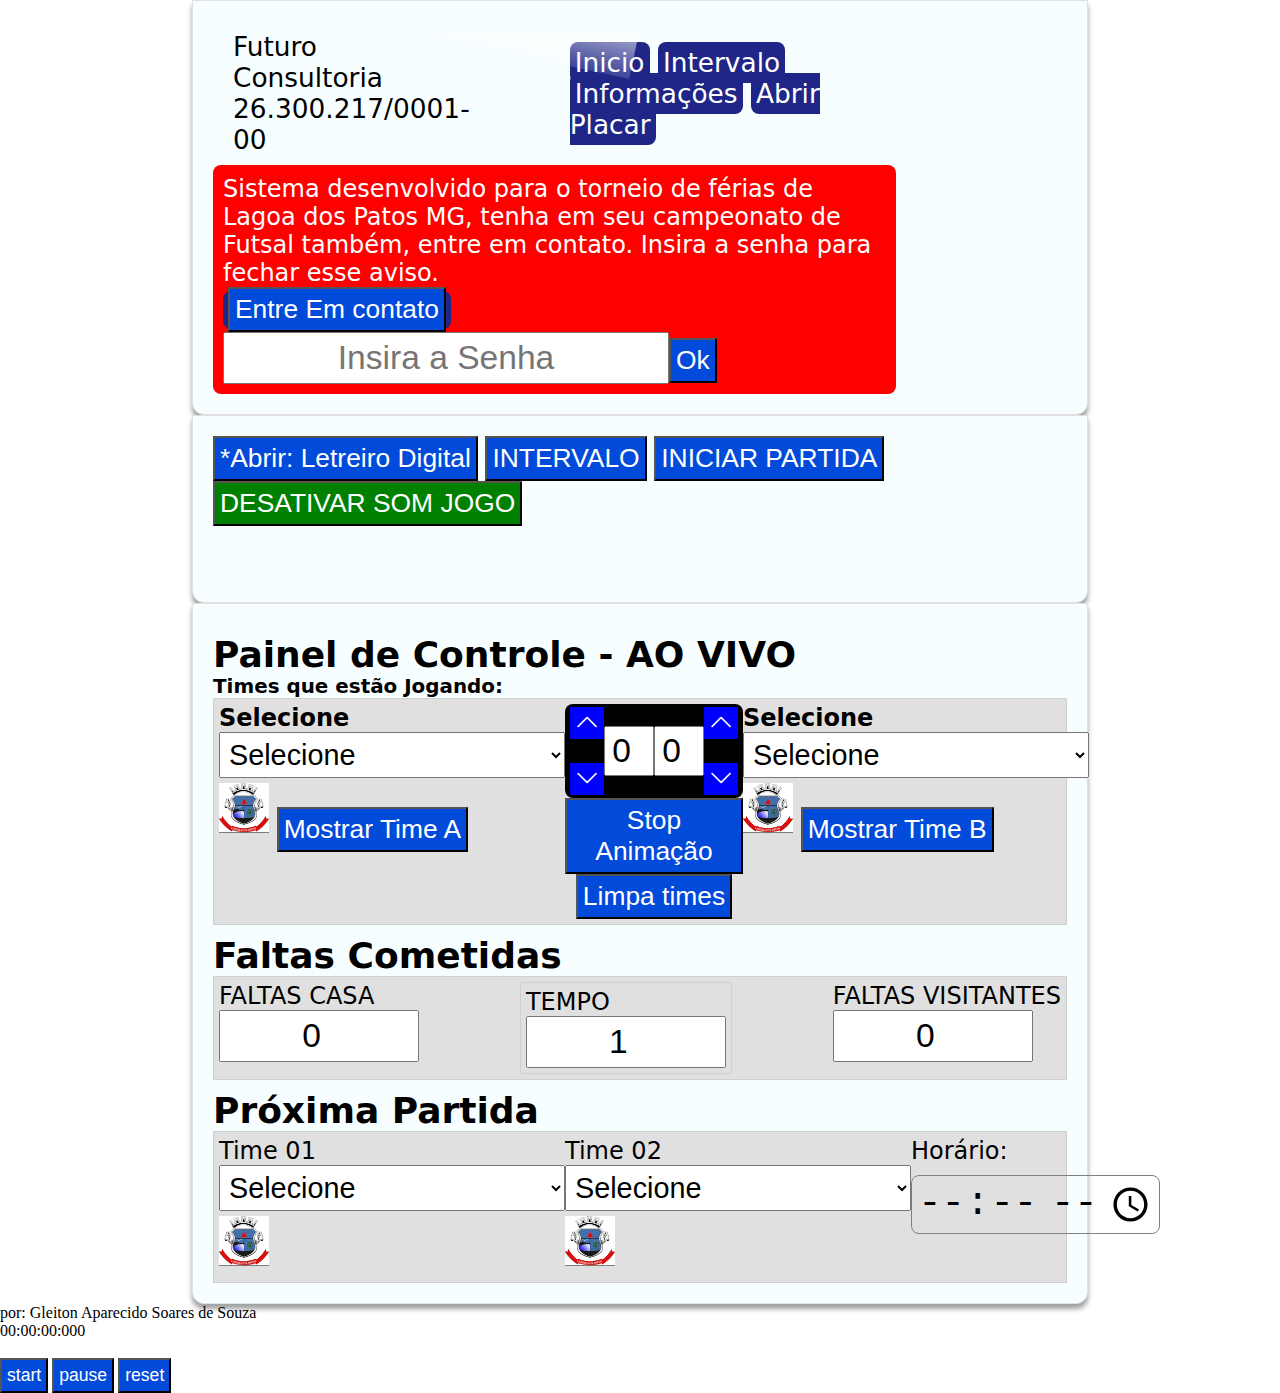
==== index.html @ 845b5d54 "ola" ====
<!DOCTYPE html>
<html lang="pt-br">
<head>
    <meta charset="UTF-8">
    <meta name="viewport" content="width=device-width, initial-scale=1.0">
    <link rel="stylesheet" href="./src/css/css.css">
    <link rel="stylesheet" href="https://cdn.jsdelivr.net/npm/bootstrap-icons@1.10.5/font/bootstrap-icons.css">
    <link rel="shortcut icon" href="https://www.salamineira.com/rede/src/img/futuro-consultoria-horizonte.svg" type="image/x-icon">
    <title>Painel - Gleiton Soares</title>
    
</head>
<body >
    <div class="painelControle">
        <nav class="menutopo">
            <div class="menuTo">
                <div class="imgLogoA" >
                    <img style="width: 80px;" src="https://www.salamineira.com/rede/src/img/futuro-consultoria-horizonte.svg" alt="">
                    <!-- <img src="/src/logos/logo-futuro-consultoria.png" alt=""> -->
                </div>
                <li>Futuro Consultoria <br>26.300.217/0001-00</li> 
                <div style="margin-left: 100px;">
                    <a href="#" onclick="mostrarInfoInicio()">Inicio</a>
                    <a href="#" onclick="mostraIntervalo()">Intervalo</a>
                    <!-- <a href="#" onclick="LetreiroDigital()">Letreiro Digital</a> -->
                    <a href="#" onclick="mostraInfoAdd()">Informações</a>
                    <!-- <a href="#" onclick="abrirNovaJanela()">Placar 1</a> -->
                    <a href="#" onclick="abrirNovaJanela2()">Abrir Placar</a>
                    <!-- <abbr title="Tema escuro ou claro - Falta ajustes"><a href="#" id="seletorTema" onclick="darkMode(0)"><img id="temaDark" class="modeD" src="/src/logos/dark.png" alt=""></a></abbr> -->
                </div>             
                
            </div>
            <div class="informativo" style="display: block;">
                <p>Sistema desenvolvido para o torneio de férias de Lagoa dos Patos MG, tenha em seu campeonato de Futsal também, entre em contato. Insira a senha para fechar esse aviso.</p>
                <a href="https://api.whatsapp.com/send?l=pt-BR&phone=553899167841&text=Gostaria de saber sobre o placar eletronico"><button>Entre Em contato</button></a> <span><input type="password" placeholder="Insira a Senha" name="" id="aSenha"><button onclick="tiraAviso()">Ok</button></span>
            </div>
            
          
            
        </nav>
    </div>
    <div id="letreiro" class="painelControle ">

        <div class="ldigital">
            <div >
                <button id="ldigital">*Abrir: Letreiro Digital</button>  <button onclick="intervalo(), abrirNovaJanela()">INTERVALO</button>
                <button  onclick="intervalo(), abrirNovaJanela2()">INICIAR PARTIDA</button> <button style="background-color: green;" id="torcidaAudio"  onclick="desativarTorcida(0)">DESATIVAR SOM JOGO</button> 
                <!-- <button style="background-color: rgb(102, 0, 128);" id="torcidaAudioGol"  onclick="desativargOLTorcida()">DESATIVAR SOM GOL</button> -->
                <br><br>
                <div id="escondeJanela" class="dnone">
                    <h4>Atenção: Não acentue - Qtd max de caracteres é 46</h4>
                    <h4>Aqui mensagens Padrões</h4>
                    <h5>* Deixe a opção acima em branco</h5>
                    <input type="text" name="" onkeyup="verificaLetras()" id="letDigital" value="TORNEIO DE FERIAS DE FUTSAL DE LAGOA DOS PATOS"> Restante: <span id="cRestante">46</span> <br>           
                 <br>
                <div class="selmpadrao">
                   
                    <select name="" id="mPadrao" onchange="carregaLetreiro()">
                        <option value="0">DESATIVADO</option>
                        <option value="1">TIME A X TIME B</option>
                        <option value="2">PROX: TIME A X TIME B - 00:00hs</option>
                        <option value="3">FALTAS: TIME A: 0 - TIME B: 0</option>
                        <option value="4">REALIZACAO: PREFEITURA E SECRETARIA DE ESPORTE</option>                
                    </select>
                    <h6>Aparecerá assim:</h6>
                    <div >
                        <h5 id="mostraPainelS">REALIZACAO: PREFEITURA E SECRETARIA DE ESPORTE</h5>
                    </div>
                </div>
                </div>
            </div>
            </div>
           
          
        <br>
       
    </div>
    <div id="blocoCima" class="painelControle animt ">
        <div></div>
        <h2>Painel de Controle - AO VIVO</h2>
        <h5>Times que estão Jogando:</h5>
        <div class="placarTimesPainel ">            
           
            <div class="areaClean">
                <strong>
                    <p id="timeA">Selecione</p>
                </strong>
                <select name="" id="aovivoTimeA" class="geraTimes" onchange="selecionaTime()">
                    
                </select> <br>
                <img id="imgTimeA" src="/src/logos/logo.png" alt="">
                <button onclick="mostraShowT(0)">Mostrar Time A</button>
            </div>
            <div class="alinhabtn">
                <div class="placaCentral">
                    <div class="marcadoPlaca">
                        <div>
                            <i class="bi bi-chevron-up " id="maisgc" onclick="golsAtivos(0)"></i> <br> <br>
                            <i class="bi bi-chevron-down" id="menosgc" onclick="golsAtivos(1)"></i>
                        </div>
                        <input id="golCasa" type="number" name="" id="" value="0">
                    </div>
                    <div  class="marcadoPlaca">
                        <input type="number" name="" id="golVisitante" value="0">
                        <div>
                            <i class="bi bi-chevron-up " id="maisgv" onclick="golsAtivos(2)"></i> <br> <br>
                            <i class="bi bi-chevron-down " id="menosgv" onclick="golsAtivos(3)"></i>
                        </div>
                    </div>
                </div>
                <button onclick="paraAnimacao()">Stop Animação</button> <br>
                <button onclick="mostraShowT(2)">Limpa times</button>
            </div>
            <div class="areaClean">
                <strong>
                    <p id="timeB">Selecione</p>
                </strong>
                <select name="" id="aovivoTimeB" class="geraTimes" onchange="selecionaTime()">                    
                </select><br>
                <img id="imgTimeB" src="/src/logos/logo.png" alt="">
                <button onclick="mostraShowT(1)">Mostrar Time B</button>

            </div>
           
           
        </div>
        <h2>Faltas Cometidas</h2>
        <div class="placarTimesPainel">
            <div>
                <p id="faltasHomeA">FALTAS CASA</p>
                <input type="number" class="fDosTimes" name="" id="fCasa" value="0">
            </div>
            <div class="placarTimesPainel">
                <div>
                    <p>TEMPO</p> 
                    <input type="number" class="fDosTimes" name="" id="periodoTempo" value="1">
                </div>
            
            </div>
            <div>
                <p id="faltasHomeB">FALTAS VISITANTES</p>
                <input type="number" name="" class="fDosTimes" id="fVisitante" value="0">
            </div>
        </div>
        <h2>Próxima Partida</h2>
        <div class="placarTimesPainel">
            <div class="areaClean">
                <p >Time 01</p>
                <select name="" id="sTime01" class="geraTimes" onchange="selecionaTime()">
                    
                </select> <br>
                <img id="imgProximaA" src="/src/logos/logo.png" alt="">
            </div>
            <div class="areaClean">
                <p  id="timeB">Time 02</p>
                <select name="" id="sTime02" class="geraTimes" onchange="selecionaTime()">
                    
                </select><br>
                <img id="imgProximaB" src="/src/logos/logo.png" alt="">
            </div>
            <div>
                <p>Horário:</p>
                <input type="time" name="" id="horarioPPartida">
                
            </div>
           
        </div>
      
        
       
        
       
        
       
    </div>
    <div id="blocoBaixo" class="informacoesAdicionais animt  dnone">
        <h2>Informações Adicionais</h2>
        <div class="placarTimesPainel ">
            <div>
                <p>Titulo que aparece no Placar</p>
                <!-- ATUAL:<p>CAMPEONATO DE FÉRIAS DE LAGOA DOS PATOS MG -->
                </p>
                <input type="text" name="" id="tituloAcima" placeholder="Insira um novo Titulo" value="TORNEIO DE FÉRIAS DE FUTSAL DE LAGOA DOS PATOS"> *atualizado automaticamente
            </div>
        
        </div>

        <h2>Cor do Uniforme</h2>
        <div class="placarTimesPainel">
            <div class="areaClean">
                <p id="uniFA">Time 01</p>
                <div class="unif">
                    <div>Camisa: <input type="color" name="" id="camisaTA"></div>
                    <div>Shorts : <input type="color" name="" id="shortTA"></div>
                    <div>Meião : <input type="color" name="" id="meiaoTA"></div>
                </div>
            </div>
            <div class="areaClean">
                
                <p id="uniFB">Time 02</p>
                <div class="unif">
                    <div>Camisa: <input type="color" name="" id="camisaTB"></div>
                    <div>Shorts : <input type="color" name="" id="shortTB"></div>
                    <div>Meião : <input type="color" name="" id="meiaoTB"></div>
                </div>
            </div>
           
           
        </div>
        <button>Carrega uniforme</button>
        <h2>Imagens do intervalo</h2>
        <div class="placarTimesPainel ">
            
            <div>
                <p>Oppção Inativa</p>
               
            </div>
           
        </div>
      
        <h2>Observações Importantes</h2>
        <div class="placarTimesPainel">
            <div class="areaClean">
                <input type="text" name="" id="tituloAviso" placeholder="Titulo"><br> <br>
                <textarea  name="" id="avisoInfoImportante" cols="30" rows="10" placeholder="digite o aviso">MANTENHA O LOCAL LIMPO - JOGUE O LIXO NO LIXO</textarea>
                <button>Postar Aviso</button>
            </div>
            <div>
                
               
            </div>
            <div>
                <p>Oppção Inativa</p>
               
            </div>
           
        </div>
        
    </div>
    <div id="blocoImagens" class="painelControle animt  dnone">
        <div></div>
        <h2>SLIDE IMAGEM DO INTERVALO</h2>
        <h5>ADICIONE OS LINKS DAS IMAGENS:</h5>
        <div>
             
            <div id="imagensGeradas">
                <br>
                <button onclick="intervalo()">INTERVALO</button>
                <button  onclick="intervalo()">INICIAR PARTIDA</button> <br><br>
                
                <div id="divSlide1" class="divImg">
                    <input type="text" name="" id="imgSlide1" class="inputImagens" value="/src/logos/cartaz-2.png"><button onclick="fecharDivSlide(1)">x</button>
                </div>
                <!-- <div id="divSlide2" class="divImg">
                    <input type="text" name="" id="imgSlide2" class="inputImagens" value="/src/logos/futuro-consultoria.png"><button onclick="fecharDivSlide(2)">x</button>
                </div> -->
                <!-- <div id="divSlide3" class="divImg">
                    <input type="text" name="" id="imgSlide3" class="inputImagens" value="/src/logos/logo-lagoa.gif"><button onclick="fecharDivSlide(2)">x</button>
                </div> -->
                <div id="divSlide4" class="divImg">
                    <input type="text" name="" id="imgSlide4" class="inputImagens" value="/src/logos/sec-esporte.gif"><button onclick="fecharDivSlide(2)">x</button>
                </div>
                
            </div>
            <button onclick="adicionarImgSlide()" >Adicionar Imagem</button> <br> <br>
            <button onclick="pegarImagensSlide()" id="btnCarrega">Enviar Imagens </button> <br> <br>
            <button style="background-color: red; " onclick="limpSl()" id="limpaLocalStorage" >Limpe todas as Imagens</button> <br>
            <div id="deate" style="background-color: red; color: white; padding: 10px; border-radius: 10px; display: none;">
                <p>Atenção: Isso irá resetar todas as suas configurações padrões, não resete se tiver utilizando o sistema. Deve ser utilizada se as imagens do intervalo estiver com problemas. utilize quando não estiver com o sistema funcionando.</p>
                <button style="background-color: green;" onclick="fechadeate()">Sair</button> <button style="background-color: white; color: black;" onclick="limpaLoc()">Limpar Imagens</button>
            </div>
            <script>
                function limpSl() {
                    const deate = document.querySelector('#deate')
                    alert('ATENÇÃO - TENHA CUIDADO COM ESSA OPÇÃO')
                    deate.style.display = 'block'
                }
                function fechadeate() {
                     const deate = document.querySelector('#deate')
                    deate.style.display = 'none'
                }
                function limpaLoc() {
                    localStorage.clear();
                    window.location.reload()
                }
            </script>
            <!-- <div>Quantidade de segundos onde cada Imagem Aparecerá: O Padrão é 10 segundos, não altere para deixar Padrão.</div> <br>
            <input type="number" name="" id="segundosImagens" value="10"> Segundos <button onclick="segundosImg()">Alterar</button> -->

            <h2>Opções Especiais</h2>
            <div>
                <p>Clique em Abrir placar e COMEÇAR</p>
                <button onclick="abrirNovaJanela()">Abrir Placar</button>
                <button >COMEÇAR</button>
                <button  onclick="intervalo()">INICIAR PARTIDA</button>
                <button onclick="intervalo()">INTERVALO</button>
                <button onclick="intervalo()">FINALIZAR PARTIDA (em manutenção)</button>
            </div>
            
        </div>
      
    </div>

    <div>
        por: Gleiton Aparecido Soares de Souza
    </div>
    <div>
        <form name="form_main">
  <div>
    <span id="hour">00</span>:<span id="minute">00</span>:<span id="second">00</span>:<span id="millisecond">000</span>
  </div>

  <br />

  <button type="button" name="start">start</button>
  <button type="button" name="pause">pause</button>
  <button type="button" name="reset">reset</button>
</form>
    </div>

    <script src="./src/painel.js"></script>

</body>
</html>
---- src/css/css.css ----
@font-face {
  font-family: digital;
  /* src: url(../../src/font/tld.ttf); */
  src: url(../../src/font/DS-DIGI.TTF);
}
:root {
    --fundoVidro: rgba(1, 57, 83, 0.795);
}

* {
  margin: 0;
  padding: 0;
  box-sizing: border-box;
}


.placarOn {
  width: 100%;
  height: 100vh;
  background-color: rgba(189, 189, 189, 0);
  font-family: system-ui, -apple-system, BlinkMacSystemFont, "Segoe UI", Roboto,
    Oxygen, Ubuntu, Cantarell, "Open Sans", "Helvetica Neue", sans-serif;
}
.placarCima {
  padding: 20px;
  width: 90%;
  margin: auto;
  display: flex;
  justify-content: space-between;
  background-color: rgb(243, 231, 221);
  font-size: 3em;
  align-items: center;
  position: relative;
  background: var( --fundoVidro);
  box-shadow: 0 8px 32px 0 rgba(31, 38, 135, 0.37);
  backdrop-filter: blur(4px);
  -webkit-backdrop-filter: blur(4px);
  border-radius: 10px;
  border: white solid 5px;
  
}
.fundoP {
  background-image: linear-gradient(
    to bottom,
    rgb(234, 234, 234),
    rgb(145, 145, 145),
    rgb(123, 122, 122)
  );
  box-shadow: rgba(0, 0, 0, 0.614) 0px 2px 5px 0px;
  padding: 2px;
}
.placarImagem {
  width: 90%;
  margin: auto;
  display: flex;
  justify-content: space-between;
  background: var( --fundoVidro);
  box-shadow: 0 8px 32px 0 rgba(31, 38, 135, 0.37);
  backdrop-filter: blur(4px);
  -webkit-backdrop-filter: blur(4px);
  border-radius: 10px;
  border: 1px solid rgba(255, 255, 255, 0.18);
  font-size: 3em;
  border: white solid 5px;
  align-items: center;
  
  margin-top: 10px;
  padding: 10px 20px;
  
}
.placarImagem div img {
  width: 250px;
  border-radius: 8px;
}
.aoVivo {
  position: absolute;
    width: 448px;
    background-color: rgb(203, 0, 0);
    text-align: center;
    padding: 2px;
    top: -49px;
    left: 39%;
    border-radius: 12px 12px 0px 0px;
    font-size: 1em;
    padding: -27px;
    color: white;
}
.corCamisa {
  width: 250px;
  height: 50px;
  border-radius: 8px;
  background-color: rgb(255, 255, 255);
  box-shadow: black 0px 0px 2px 0px;
  position: relative;
}
.corCamisa::after {
  content: "Camisa____Shorts____Meião";
  font-size: 0.3em;
  text-align: center;
  color: rgb(0, 0, 0);
  background-color: rgb(213, 213, 213);
  border-radius: 12px;
  padding: 0 5px;
  bottom: 0px;
  left: 32px;
  position: absolute;
}
.propagandasEtc {
  height: 10%;
}
.mostraPlacar {
  align-items: center;
  width: 60%;
  margin: auto;
  text-align: center;
  background-image: linear-gradient(
    to bottom,
    rgb(182, 182, 182),
    rgb(102, 102, 102),
    rgb(85, 85, 85)
  );
  padding: 5px;
  border-radius: 8px;
}
.aoVivo {
  position: absolute;
  width: 200px;
  background-color: rgb(203, 0, 0);
  text-align: center;
  padding: 2px;
  top: -38px;
  left: 42%;
  border-radius: 12px 12px 0px 0px;
  font-size: x-large;
  padding: 5px;
  color: white;
}
.mostraPlacar h1 {
  font-family: digital;
  margin-top: 5px;
  font-size: 3em;
  text-shadow: yellow 0px 0px 5px 0px;
  width: 100%;
  /* border: black solid 1px; */
  border-radius: 8px;
}
.tickSegundos {
  animation: tick 1s infinite alternate-reverse  ;
}
@keyframes tick {
  0% {
    opacity: 0;
  }
}
.NomeTime {
  justify-content: space-between;
  width: 35%;
  border: rgb(255, 255, 255) solid 5px;
  border-radius: 8px;
  background-color: rgb(228, 228, 228);
  text-align: center;
  display: flex;
  align-items: center;
  padding: 5px;
  font-size: .5em;
}

.NomeTime div img {
  width: 100px;
  height: 100px;
  border-radius: 50%;
  border: rgb(2, 74, 217) solid 5px;
}

.mostraPlacar h1 span {
  color: yellow;
  padding: 2px 20px;

  background-color: rgb(0, 0, 0);
  border-radius: 8px;
  margin: 2px;
}
.placarIntervalo {
  text-align: center;
  height: 70vh;
}
.placarIntervalo img {
  height: 60vh;
}
.aoVivo span::after {
  height: 20px;
  width: 20px;
  background-color: white;
  content: "";
  position: absolute;
  top: 15px;
  right: 18px;
  border-radius: 50%;
  animation: aov 800ms infinite alternate-reverse linear;
}
#alteraImgSlides {
  animation: slid 1s normal ;
}
@keyframes slid {
  0% {
    opacity: 0;
  }
}
#mostraPainelS {
  background-color: black;
  color: yellow;
  padding: 5px;
}
.alinhabtn {
  text-align: center;
}
.inputImagens {
  width: 70%;
  padding: 5px;
  margin: 5px auto;
}

.goll div img {
  position: absolute;
  width: 800px;
  height: 800px;
  box-shadow:  rgb(2, 74, 217) 5px 0px 100px 50px;
  top: 0px;
  left: 384px;
  animation: gira 600ms infinite alternate-reverse linear;
}
@keyframes gira {
  0% {
    transform: scale(0.8);
  }
}
.goll div::after {
  content: "GOLLLLL!!";
  position: absolute;
  width: 800px;
  border-radius: 30px;
  
  top: 290px;
  font-size: 3em;
  background-color: rgb(2, 74, 217);
  color: white;
  font-weight: 700;
  left: 384px;
  animation: aov 800ms infinite alternate-reverse linear;
}
button {
  padding: 5px;
  font-size: 1.1em;
  background-color: rgb(2, 74, 217);
  color: white;
  cursor: pointer;
}
button:hover {
  background-color: rgb(67, 128, 250);
  box-shadow: blue 0px 2px 5px 0px;
}
.dnone {
  display: none;
}
.nomeCampeonato {
  width: 100%;
}
.nomeCampeonato h1 {
  text-align: center;
  background-color: white;
  margin-top: 20px;
  width: 1080px;
  
}
.informativo {
  background-color: red;
  color: white;
  padding: 10px;
  border-radius: 8px;
}
.menutopo {
  width: 80%;
  justify-content: space-between;
  text-align: inherit;
  justify-content: space-between;
  
}
.placaCentral {
  display: flex;
  align-items: center;
  background-color: black;
  padding: 5px;
  border-radius: 8px;

}
.placaCentral input {
  width: 50px;
  padding: 5px;
  height: 50px;
  text-align: center;
}
.placaCentral i {
  background-color: blue;
  color: white;
  padding: 2px 5px;
  transition: 200ms;
}
.placaCentral i:active {
  background-color: rgb(0, 0, 42);
  box-shadow: inset black 0px 2px 2px 0px;
  font-size: .9em;
  
}
.placaCentral i:hover {
  background-color: rgb(125, 125, 251);
}
.marcadoPlaca {
  display: flex;
  align-items: center;
  color: white;
}
.menutopo a {
  text-align: center;
  gap: 10px;
  padding: 5px;
  color: white;
  
  border-radius: 8px;
  text-decoration: none;
  background-color: rgb(31, 38, 135);
}
.menutopo a:hover {
  background-color: rgb(95, 105, 235);
}
.menutopo a:active {
  box-shadow: inset black 0px 2px 5px 0px;
  background-color: rgb(169, 174, 242);
  font-size: .98em;
  
  transform: scale(.8);
}
input {
  padding: 1px;
  font-size: 1em;
}
.info {
  font-size: 0.3em;
  display: flex;
  gap: 10px;
  margin: 10px auto;
}
.apoio div img {
  width: 300px;
  height: 180px;
}
#horarioPPartida {
  background-color: rgba(255, 0, 0, 0);
  text-align: center;
  width: 100%;
  border: gray solid 1px;
  border-radius: 8px;
  margin: 10px auto;
  font-size: 2em;
}
.info > div {
  padding: 5px;
  width: 200px;
  height: 200px;
  box-shadow: rgb(255, 255, 255) 0px 2px 5px 0px;
  border-radius: 8px;
  background-color: white;
}
.avisoS {
  background-color: red;
  padding: 5px;
  color: white;
  font-size: 1em;
  border-radius: 8px;
}
.info div img {
  width: 50px;
}
.info div .pp {
  width: 100%;
  display: flex;
  justify-content: space-between;
  align-items: center;
  gap: 10px;
}
.relogioHora {
    width: 80%;
    /* border: black solid 1px; */
    margin: auto;
    font-size:4em;
    margin-top: 5%;
    text-align: center;
    font-family: digital;
    background-color: yellow;
    border-radius: 8px;
}
.tituloInfo {
    font-size: 1em;
}
.faltas {
  background-color: rgb(0, 0, 0);
  border-radius: 8px;
  color: white;
}

@keyframes aov {
  0% {
    opacity: 0;
  }
}
.menuTo {
  display: flex;
  align-items: center;
  font-size: 1.1em;
  text-decoration: none;
  list-style: none;
  position: relative;
  overflow: hidden;
  margin: 10px auto;
  

}
.menuTo img {
  width: 150px;
  margin: 10px;
  position: relative;
  overflow: hidden;

}
.menuTo .imgLogoA {
  position: relative;
  
}
.unif div {

  display: flex;
  justify-content: space-between;
}
.imgLogoA::after {
  content: "";
  rotate: 12deg;
  height: 100px;
  width: 500px;
  background-image: linear-gradient(to bottom, rgba(255, 255, 255, 0.143) , rgba(255, 255, 255, 0.65), rgba(255, 255, 255, 0.136)) ;
  position: absolute;
  top: -150px;
  left:  -68px;
  animation: brilho 5s infinite linear   ;
}
@keyframes brilho {
  0% {
    top: 129px;
  left:  -68px;
  }
  90% {
    top: 129px;
  left:  -68px;
  }
}

.painelControle {
  background-color: #f7feff;
  max-width: 70%;
  min-width: 450px;
  margin: auto;
  border: black solid 1px;
  padding: 20px;
  font-family: system-ui, -apple-system, BlinkMacSystemFont, 'Segoe UI', Roboto, Oxygen, Ubuntu, Cantarell, 'Open Sans', 'Helvetica Neue', sans-serif;
  border: rgb(225, 225, 225) solid 1px;
  box-shadow: rgb(160, 160, 160) 0px 5px 5px 0px;
  border-radius: 0px 0px 12px 12px;
  font-size: 1.5em;
  
}
.painelControle input {
  padding: 5px;
  font-size: 1.4em;
  text-align: center;
}
.selmpadrao select {
  font-size: 1.2em;
}
.ldigital input {
  width: 60%;
}
#tituloAcima {
  width:100%;
  
}
.animt {
  animation: cimaBaixo 200ms normal    ;
  transition: all;
}
@keyframes cimaBaixo {
  0%{
    transform: scale(0);
    opacity: 0;
  }
}
.informacoesAdicionais {
  max-width: 800px;
  min-width: 450px;
  margin:  auto;
  border: rgb(225, 225, 225) solid 1px;
  box-shadow: rgb(160, 160, 160) 0px 5px 5px 0px;
  border-radius: 0px 0px 12px 12px;
  padding: 20px;
}
.painelControle h2 {
  margin-top: 10px;
}
.areaClean img {
  width: 50px;
  margin: 5px auto;
}
.placarTimesPainel {
  display: flex;
  justify-content: space-between;
  background-color: rgb(224, 224, 224);
  padding: 5px;
  border: rgb(208, 208, 208) solid 1px;
}
.placarTimesPainel select {
  padding: 5px;
  font-size: 1.2em;
}
.modeD {
  width: 35px;
}



.temaDark {
  background-color: rgb(84, 84, 84);
  color: white;
}
.temaDark .placarTimesPainel {
  
  background-color: rgb(40, 39, 39);
}
.fDosTimes {
  width:200px;
}
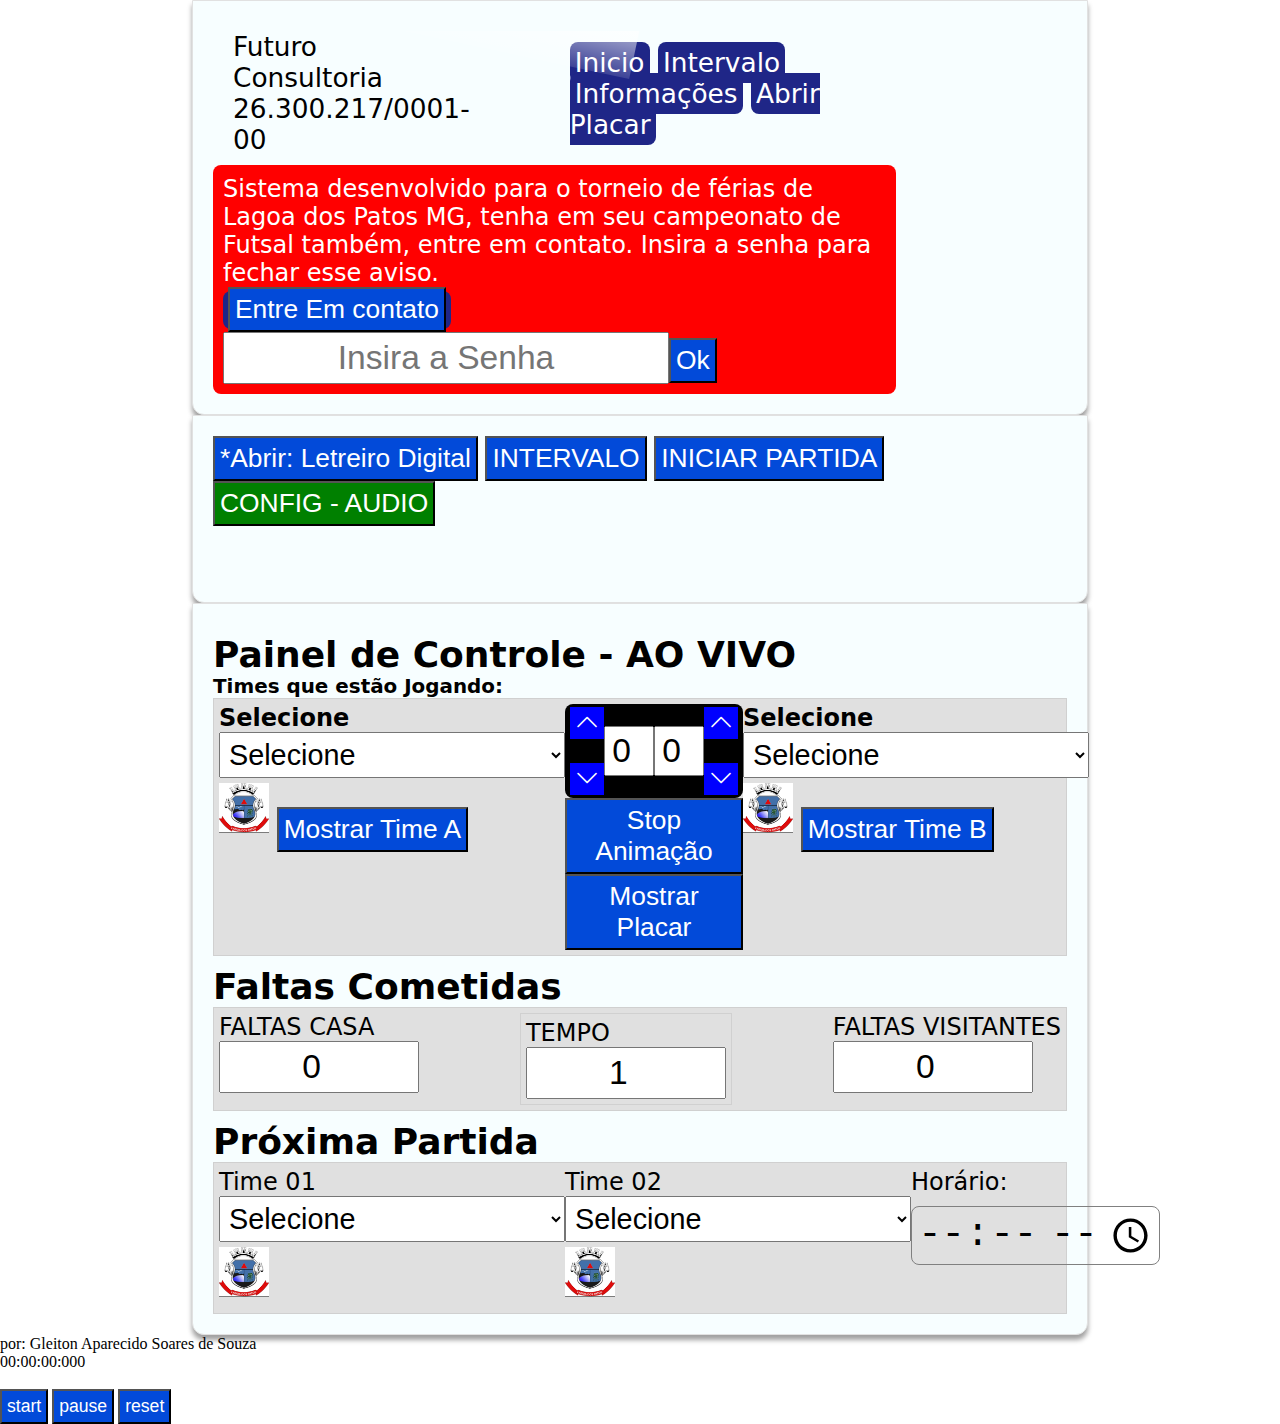
==== commit 25ce810b: "ola" ====
--- a/index.html
+++ b/index.html
@@ -43,7 +43,7 @@
         <div class="ldigital">
             <div >
                 <button id="ldigital">*Abrir: Letreiro Digital</button>  <button onclick="intervalo(), abrirNovaJanela()">INTERVALO</button>
-                <button  onclick="intervalo(), abrirNovaJanela2()">INICIAR PARTIDA</button> <button style="background-color: green;" id="torcidaAudio"  onclick="desativarTorcida(0)">DESATIVAR SOM JOGO</button> 
+                <button  onclick="intervalo(), abrirNovaJanela2()">INICIAR PARTIDA</button> <button style="background-color: green;" id="torcidaAudio"  onclick="desativarTorcida(0)">CONFIG - AUDIO</button> 
                 <!-- <button style="background-color: rgb(102, 0, 128);" id="torcidaAudioGol"  onclick="desativargOLTorcida()">DESATIVAR SOM GOL</button> -->
                 <br><br>
                 <div id="escondeJanela" class="dnone">
@@ -108,7 +108,7 @@
                     </div>
                 </div>
                 <button onclick="paraAnimacao()">Stop Animação</button> <br>
-                <button onclick="mostraShowT(2)">Limpa times</button>
+                <button onclick="mostraShowT(2)">Mostrar Placar</button>
             </div>
             <div class="areaClean">
                 <strong>
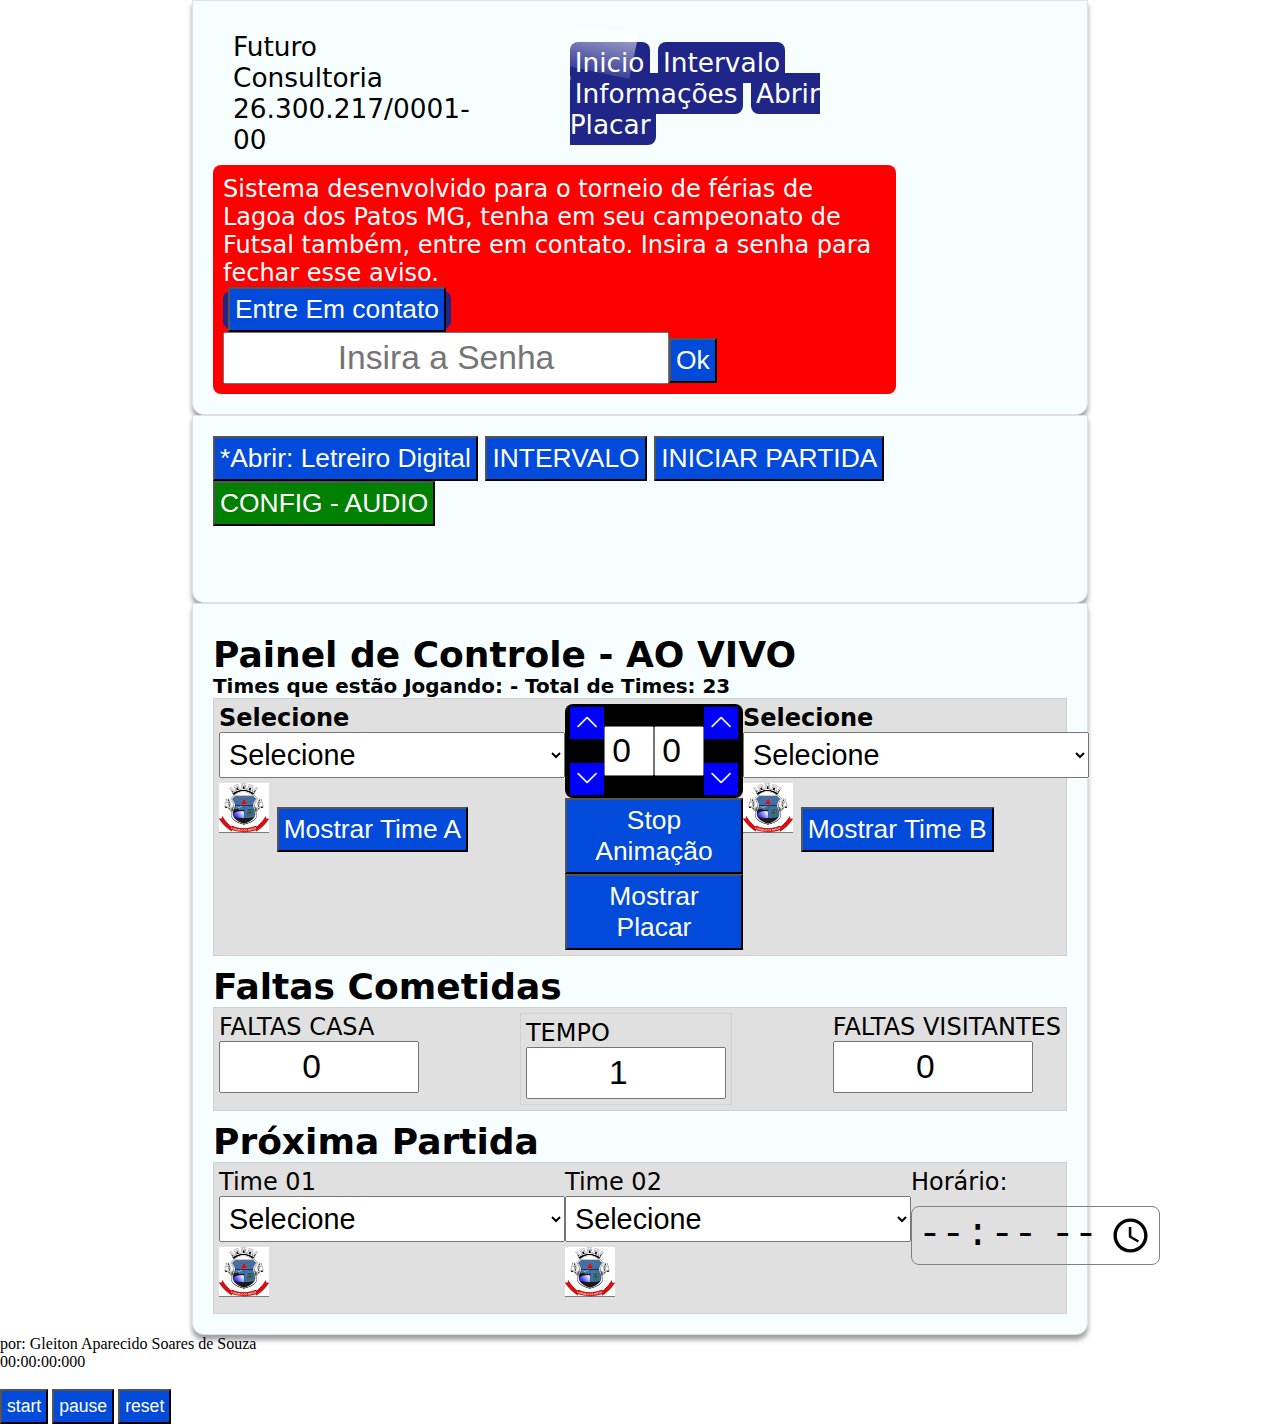
==== commit 735905e6: "ola" ====
--- a/index.html
+++ b/index.html
@@ -76,8 +76,8 @@
     </div>
     <div id="blocoCima" class="painelControle animt ">
         <div></div>
-        <h2>Painel de Controle - AO VIVO</h2>
-        <h5>Times que estão Jogando:</h5>
+        <h2>Painel de Controle - AO VIVO </h2>
+        <h5>Times que estão Jogando: - Total de Times: <span id="qtdTimesON">...</span></h5>
         <div class="placarTimesPainel ">            
            
             <div class="areaClean">
@@ -319,5 +319,16 @@
 
     <script src="./src/painel.js"></script>
 
+    <script>
+        const qtdTimes = async (sel) => {
+            const selecao = sel == 0 ? 'times' : 'times-anteriores';   
+            console.log(selecao)       
+            const resp = await fetch(`/src/${selecao}`)
+            const data = await resp.json()
+            qtdTimesON.textContent = data.length
+        }
+        qtdTimes(0)
+    </script>
+
 </body>
 </html>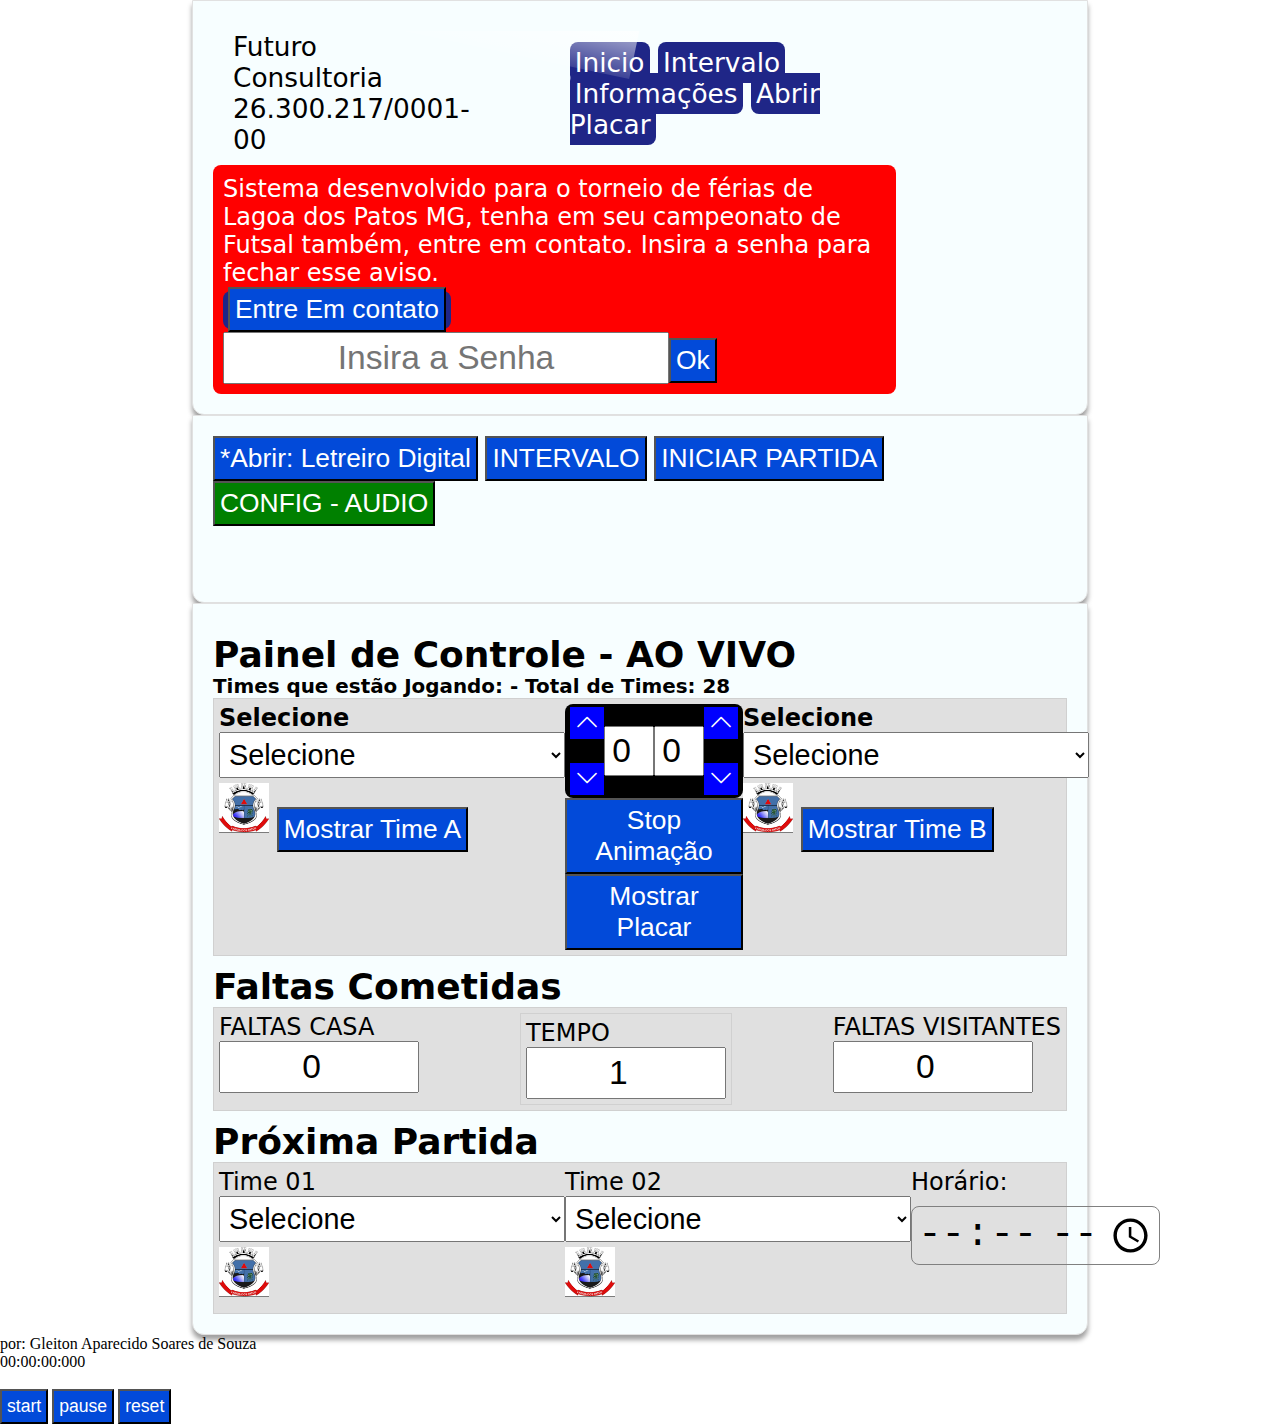
==== commit ea5b742c: "ola" ====
--- a/index.html
+++ b/index.html
@@ -325,7 +325,7 @@
             console.log(selecao)       
             const resp = await fetch(`/src/${selecao}`)
             const data = await resp.json()
-            qtdTimesON.textContent = data.length
+            qtdTimesON.textContent = data.length - 1
         }
         qtdTimes(0)
     </script>
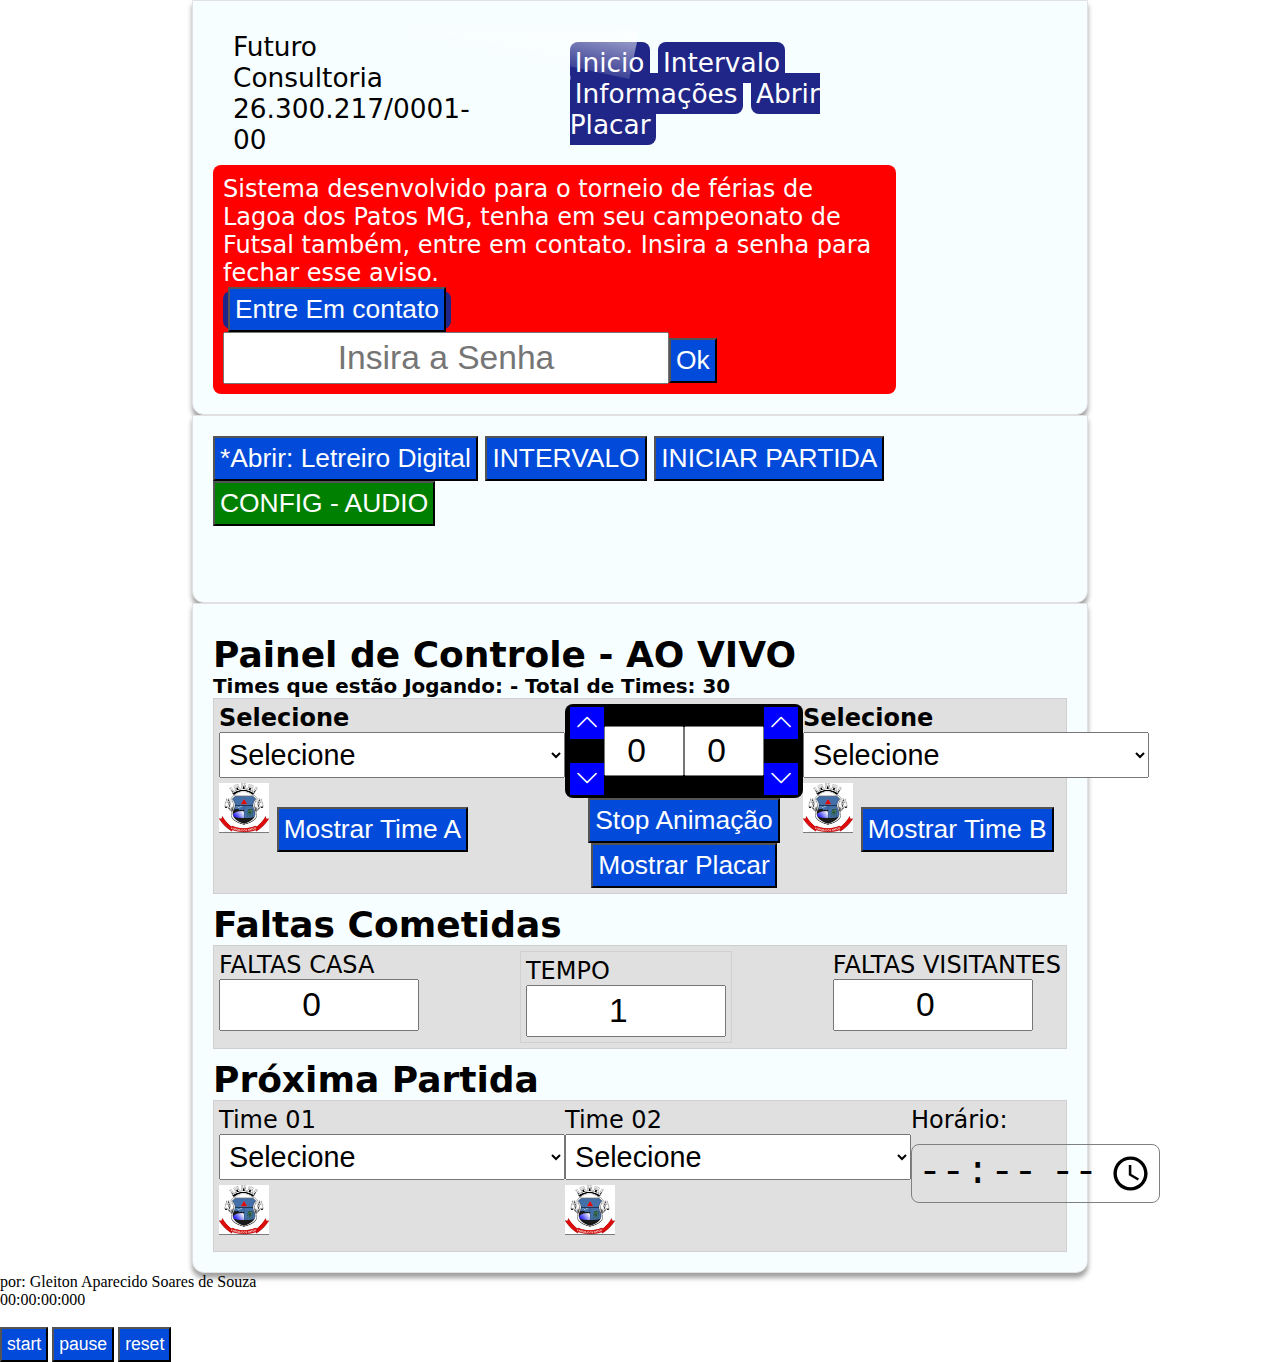
==== commit abb46940: "ola" ====
--- a/index.html
+++ b/index.html
@@ -97,10 +97,10 @@
                             <i class="bi bi-chevron-up " id="maisgc" onclick="golsAtivos(0)"></i> <br> <br>
                             <i class="bi bi-chevron-down" id="menosgc" onclick="golsAtivos(1)"></i>
                         </div>
-                        <input id="golCasa" type="number" name="" id="" value="0">
+                        <input style="width: 80px;" id="golCasa" type="number" name="" id="" value="0">
                     </div>
                     <div  class="marcadoPlaca">
-                        <input type="number" name="" id="golVisitante" value="0">
+                        <input style="width: 80px;" type="number" name="" id="golVisitante" value="0">
                         <div>
                             <i class="bi bi-chevron-up " id="maisgv" onclick="golsAtivos(2)"></i> <br> <br>
                             <i class="bi bi-chevron-down " id="menosgv" onclick="golsAtivos(3)"></i>
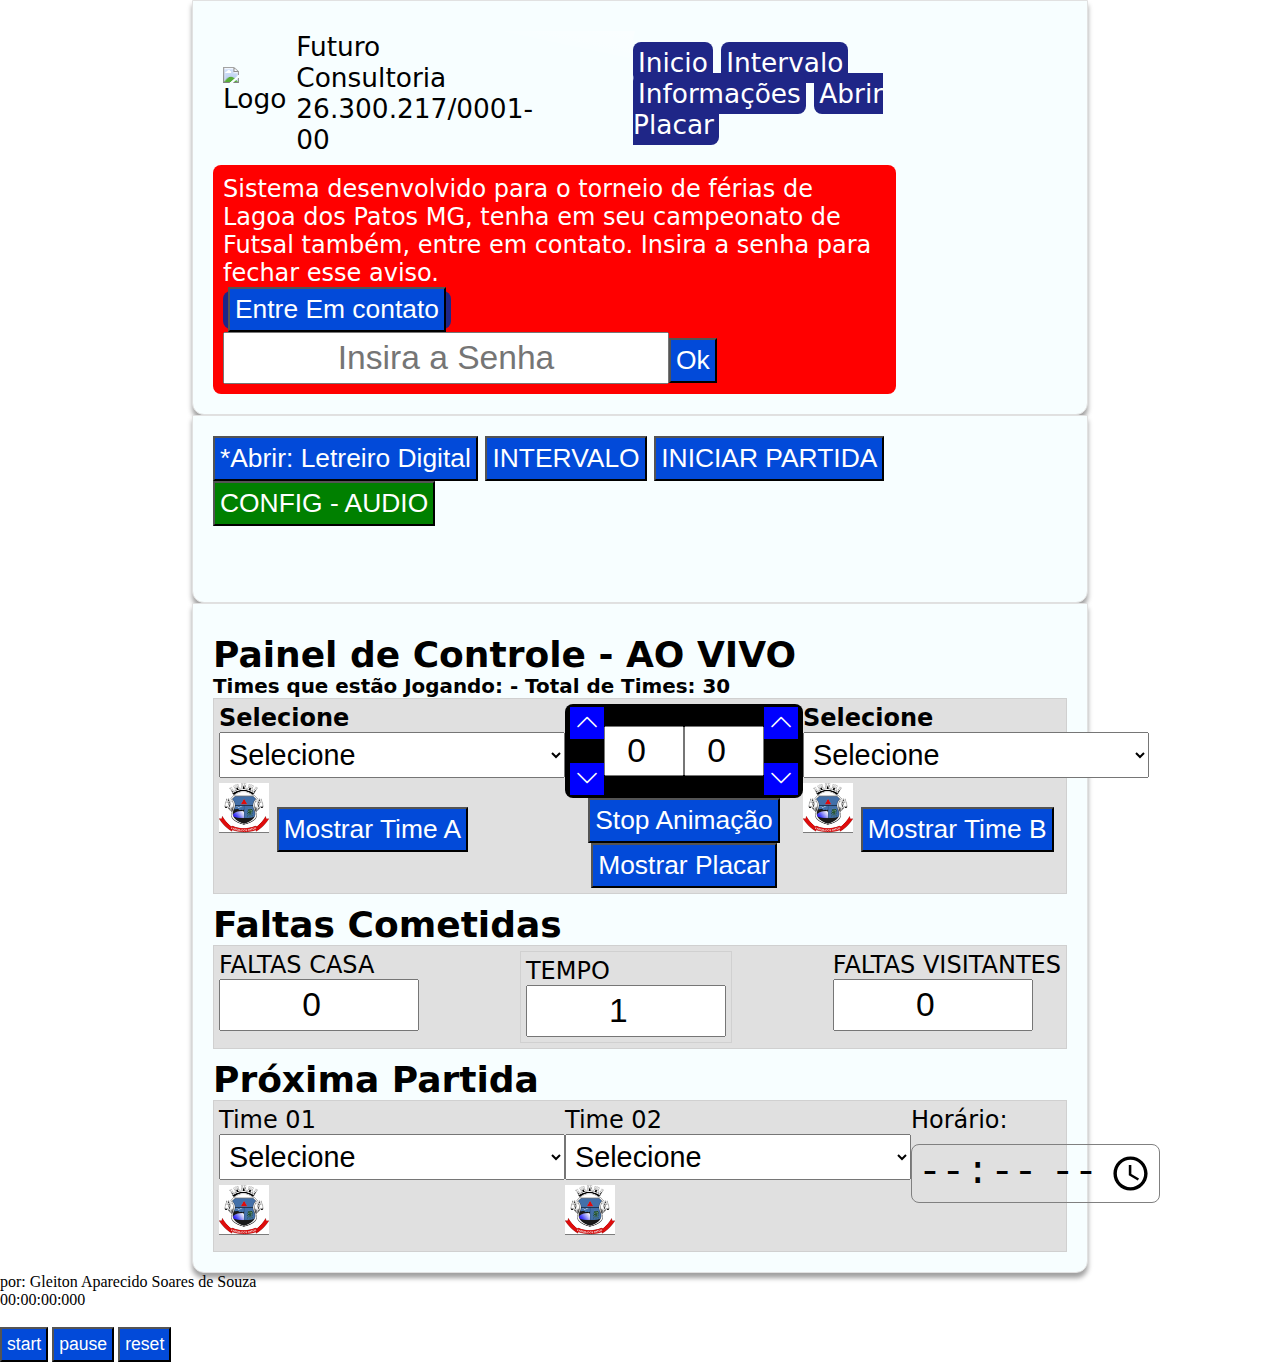
==== commit 01311096: "ola" ====
--- a/index.html
+++ b/index.html
@@ -7,14 +7,31 @@
     <link rel="stylesheet" href="https://cdn.jsdelivr.net/npm/bootstrap-icons@1.10.5/font/bootstrap-icons.css">
     <link rel="shortcut icon" href="https://www.salamineira.com/rede/src/img/futuro-consultoria-horizonte.svg" type="image/x-icon">
     <title>Painel - Gleiton Soares</title>
+    <style>
+        .container {
+            perspective: 1000px;
+        }
+        .image {
+            width: 200px;
+            animation: rotate3D 120s infinite linear;
+        }
+        @keyframes rotate3D {
+            from {
+                transform: rotateZ(0deg);
+            }
+            to {
+                transform: rotateZ(360deg);
+            }
+        }
+    </style>
     
 </head>
 <body >
     <div class="painelControle">
         <nav class="menutopo">
             <div class="menuTo">
-                <div class="imgLogoA" >
-                    <img style="width: 80px;" src="https://www.salamineira.com/rede/src/img/futuro-consultoria-horizonte.svg" alt="">
+                <div class="imgLogoA container" >
+                    <img style="width: 80px;" class="" src="https://www.salamineira.com/rede/src/img/futuro-consultoria-horizonte.svg" alt="Logo">
                     <!-- <img src="/src/logos/logo-futuro-consultoria.png" alt=""> -->
                 </div>
                 <li>Futuro Consultoria <br>26.300.217/0001-00</li> 
@@ -46,11 +63,11 @@
                 <button  onclick="intervalo(), abrirNovaJanela2()">INICIAR PARTIDA</button> <button style="background-color: green;" id="torcidaAudio"  onclick="desativarTorcida(0)">CONFIG - AUDIO</button> 
                 <!-- <button style="background-color: rgb(102, 0, 128);" id="torcidaAudioGol"  onclick="desativargOLTorcida()">DESATIVAR SOM GOL</button> -->
                 <br><br>
-                <div id="escondeJanela" class="dnone">
-                    <h4>Atenção: Não acentue - Qtd max de caracteres é 46</h4>
+                <div id="escondeJanela" style="background-color: rgb(202, 244, 218); padding: 5px;" class="dnone">
+                    <h4>Atenção:<span style="color: red;"> <strong>Não acentue</strong></span> - Qtd max de caracteres é 46</h4>
                     <h4>Aqui mensagens Padrões</h4>
                     <h5>* Deixe a opção acima em branco</h5>
-                    <input type="text" name="" onkeyup="verificaLetras()" id="letDigital" value="TORNEIO DE FERIAS DE FUTSAL DE LAGOA DOS PATOS"> Restante: <span id="cRestante">46</span> <br>           
+                    <input type="text" name="" onkeyup="verificaLetras()" id="letDigital" value="TORNEIO DE FERIAS DE FUTSAL DE LAGOA DOS PATOS"> <button onclick="limpaLetDigital()">Limpar</button> Restante: <span id="cRestante">46</span> <br>           
                  <br>
                 <div class="selmpadrao">
                    
